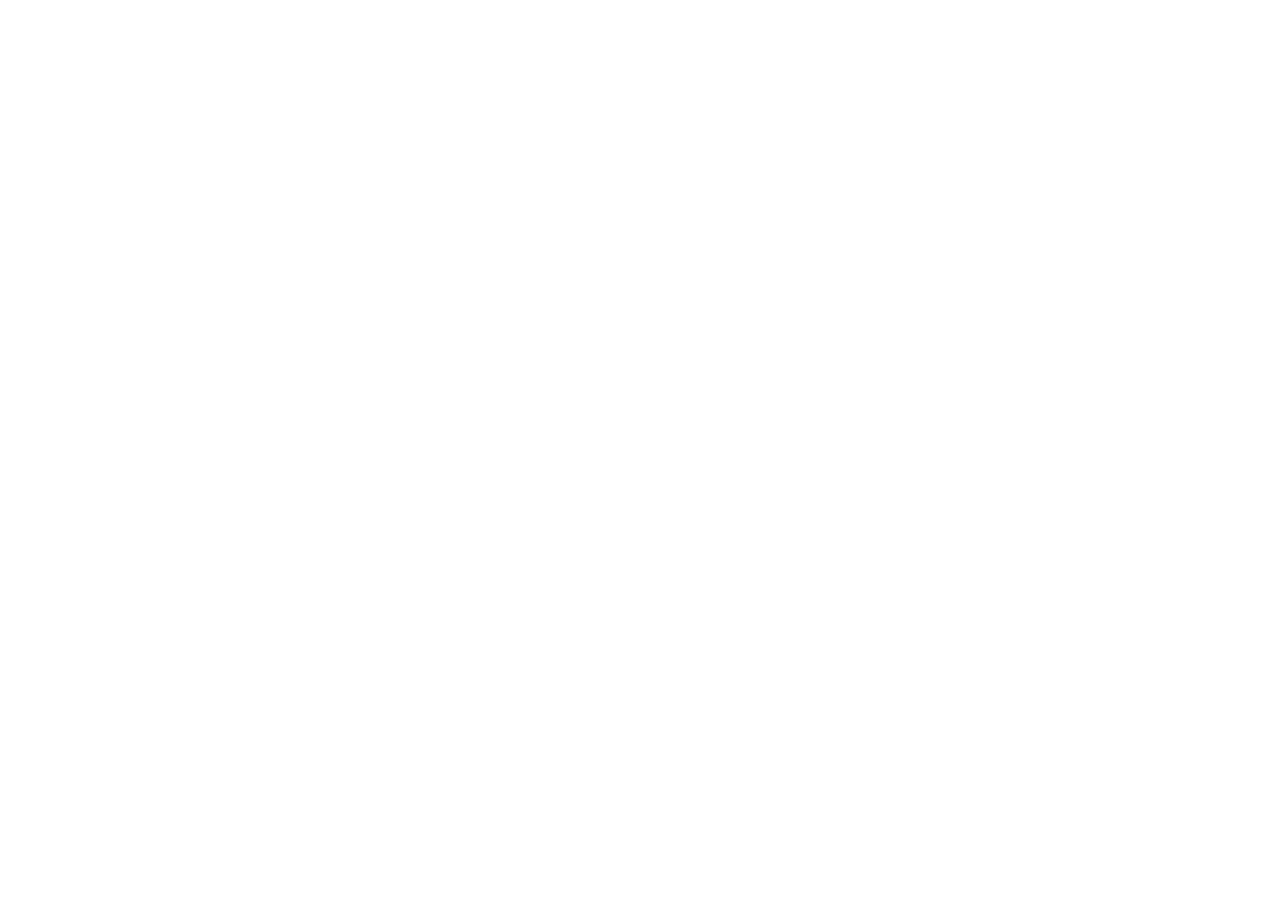
==== index.html @ 3dd58a43 "Adding Basic Game structure files" ====
<!DOCTYPE html>
<html>

	<head>
		<meta charset="utf-8" />
		<title> GhostBike </title>

		<script type="text/javascript" src="js/phaser.js"></script>
		<script type="text/javascript" src="js/Boot.js"></script>
		<script type="text/javascript" src="js/Preload.js"></script>
		<script type="text/javascript" src="js/MainMenu.js"></script>
		<script type="text/javascript" src="js/Game.js"></script>

		<style>
		  body {
		    padding: 0px;
		    margin: 0px;
		  }
		  </style>
	</head>

	<body>  
		<!-- include the main game file -->
		<script src="js/main.js"></script>
	</body>
</html>
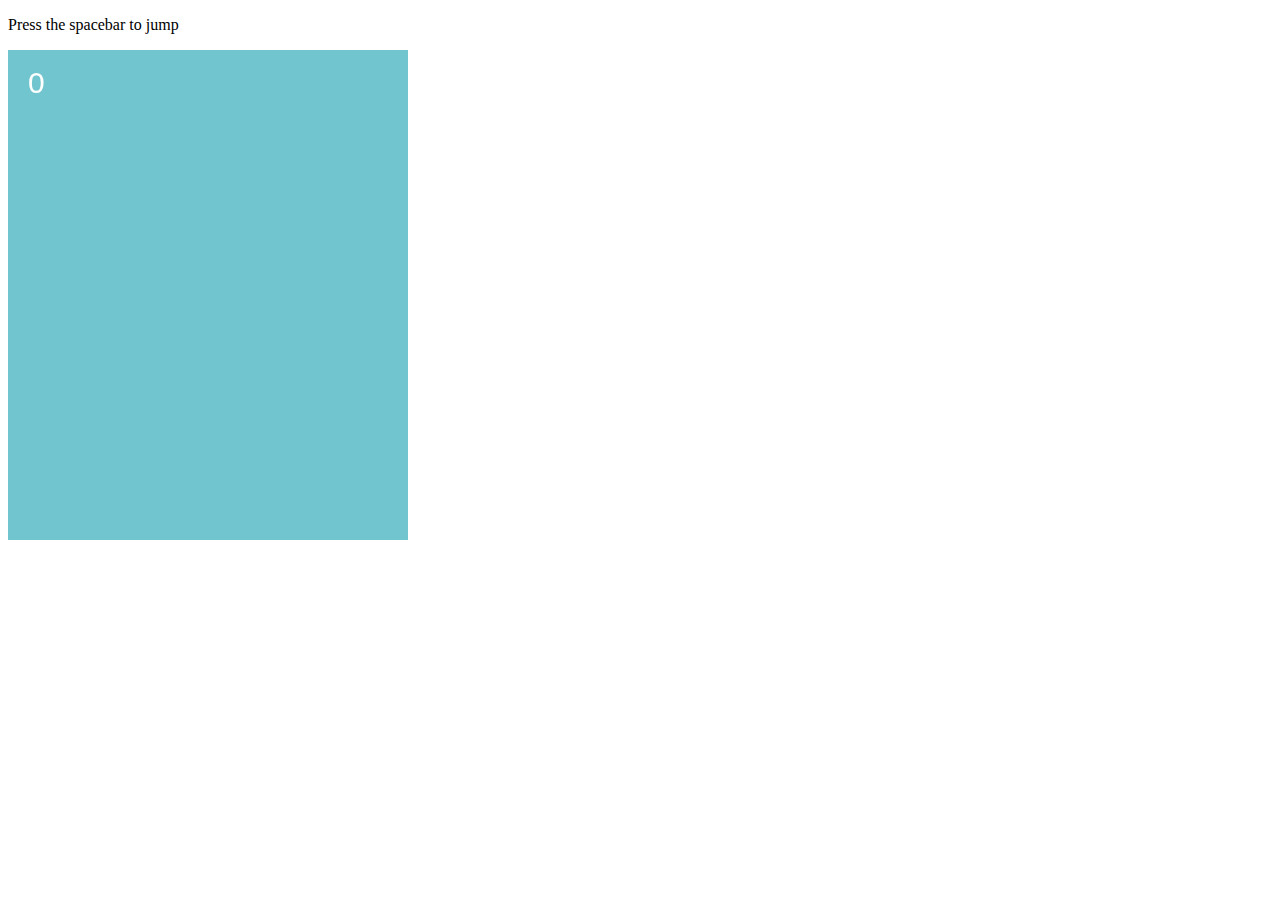
==== commit 6a7e749a: "Flappy Bird Added" ====
--- a/index.html
+++ b/index.html
@@ -1,26 +1,20 @@
 <!DOCTYPE html>
 <html>
+    
+<head>
+  <meta charset="utf-8" />
+  <title>Flappy Bird Clone</title>
 
-	<head>
-		<meta charset="utf-8" />
-		<title> GhostBike </title>
+  <script type="text/javascript" src="phaser.min.js"></script>
+  <script type="text/javascript" src="main.js"></script>
+</head>
 
-		<script type="text/javascript" src="js/phaser.js"></script>
-		<script type="text/javascript" src="js/Boot.js"></script>
-		<script type="text/javascript" src="js/Preload.js"></script>
-		<script type="text/javascript" src="js/MainMenu.js"></script>
-		<script type="text/javascript" src="js/Game.js"></script>
+<body>
 
-		<style>
-		  body {
-		    padding: 0px;
-		    margin: 0px;
-		  }
-		  </style>
-	</head>
+  <p>Press the spacebar to jump</p>
 
-	<body>  
-		<!-- include the main game file -->
-		<script src="js/main.js"></script>
-	</body>
+  <div id="gameDiv"> </div>
+
+</body>
+
 </html>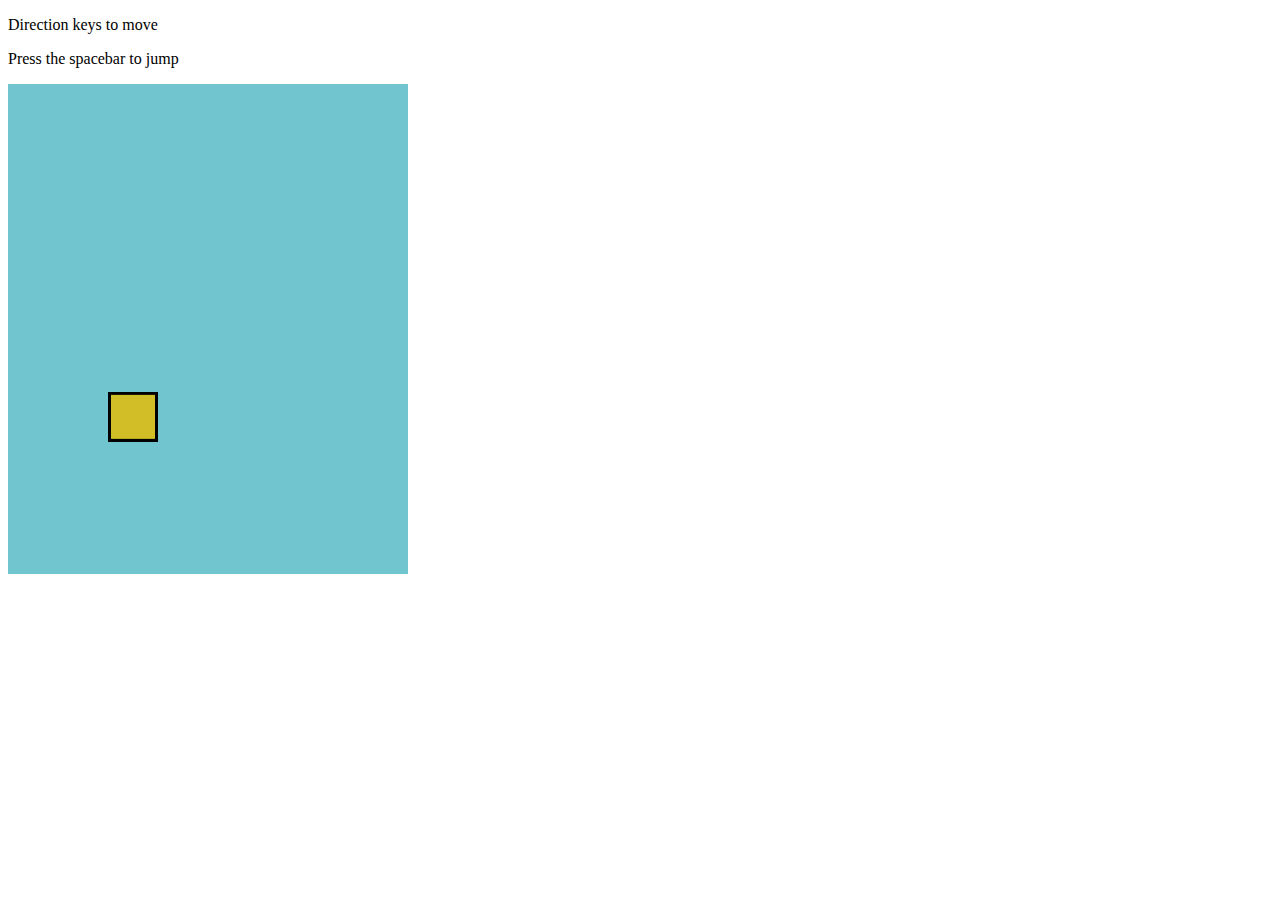
==== commit 86458a59: "Added Road to phaser" ====
--- a/index.html
+++ b/index.html
@@ -11,6 +11,7 @@
 
 <body>
 
+	<p> Direction keys to move</p>
   <p>Press the spacebar to jump</p>
 
   <div id="gameDiv"> </div>
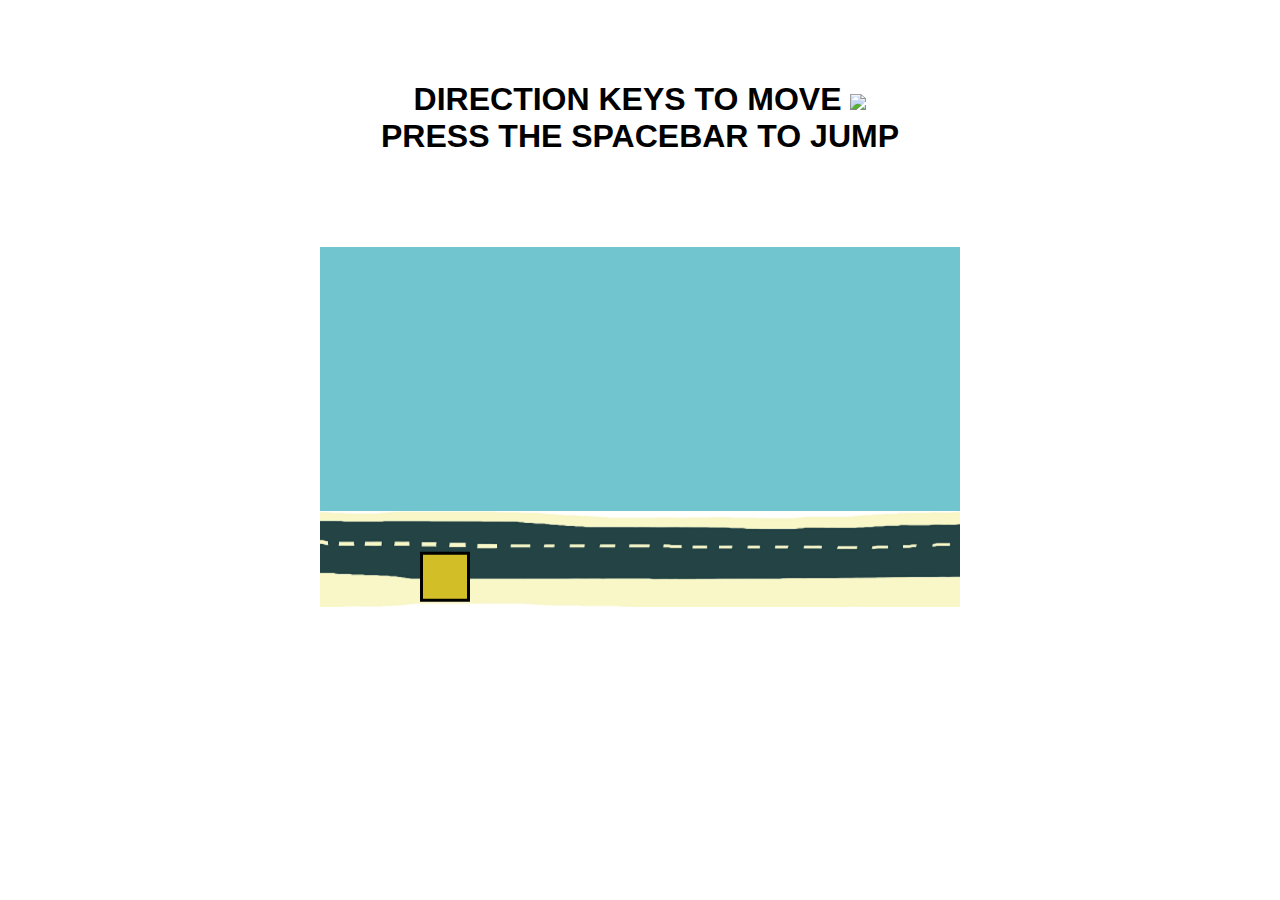
==== commit d475ab08: "Landing page instructions update" ====
--- a/index.html
+++ b/index.html
@@ -3,18 +3,21 @@
     
 <head>
   <meta charset="utf-8" />
-  <title>Flappy Bird Clone</title>
-
-  <script type="text/javascript" src="phaser.min.js"></script>
+  <title>Boss Biker</title>
+  <link href="style.css" type="text/css" rel="stylesheet">
+  <script type="text/javascript" src="phaser.min.js">
+  </script>
   <script type="text/javascript" src="main.js"></script>
 </head>
 
 <body>
-
-	<p> Direction keys to move</p>
-  <p>Press the spacebar to jump</p>
-
-  <div id="gameDiv"> </div>
+	<div class="container">
+		<h1>Direction keys to move <img src="http://goo.gl/XVvYhI"><br>
+	  	Press the spacebar to jump</h1>
+	</div>
+  	<div class="container">
+  		<div id="gameDiv"></div>
+  	</div>
 
 </body>
 
--- a/style.css
+++ b/style.css
@@ -0,0 +1,34 @@
+body{
+	width: 100%;
+	margin: 0;
+	text-align: center;
+}
+
+h1{
+	color: #000;
+	font-family: Helvetica, sans-serif;
+	font-style: normal;
+	text-decoration: none;
+	text-transform: uppercase;
+}
+
+#gameDiv{
+	position: center;
+
+}
+
+.container{
+	width: 50%;
+	display: block;
+	position: relative;
+	margin-left: auto;
+	margin-right: auto;
+	margin-top: 50px;
+	margin-bottom: 50px;
+	background-color: #fff;
+	padding-left: 80px;
+	padding-right: 80px;
+	padding-top: 10px;
+	padding-bottom: 10px;
+	background-attachment: fixed;
+}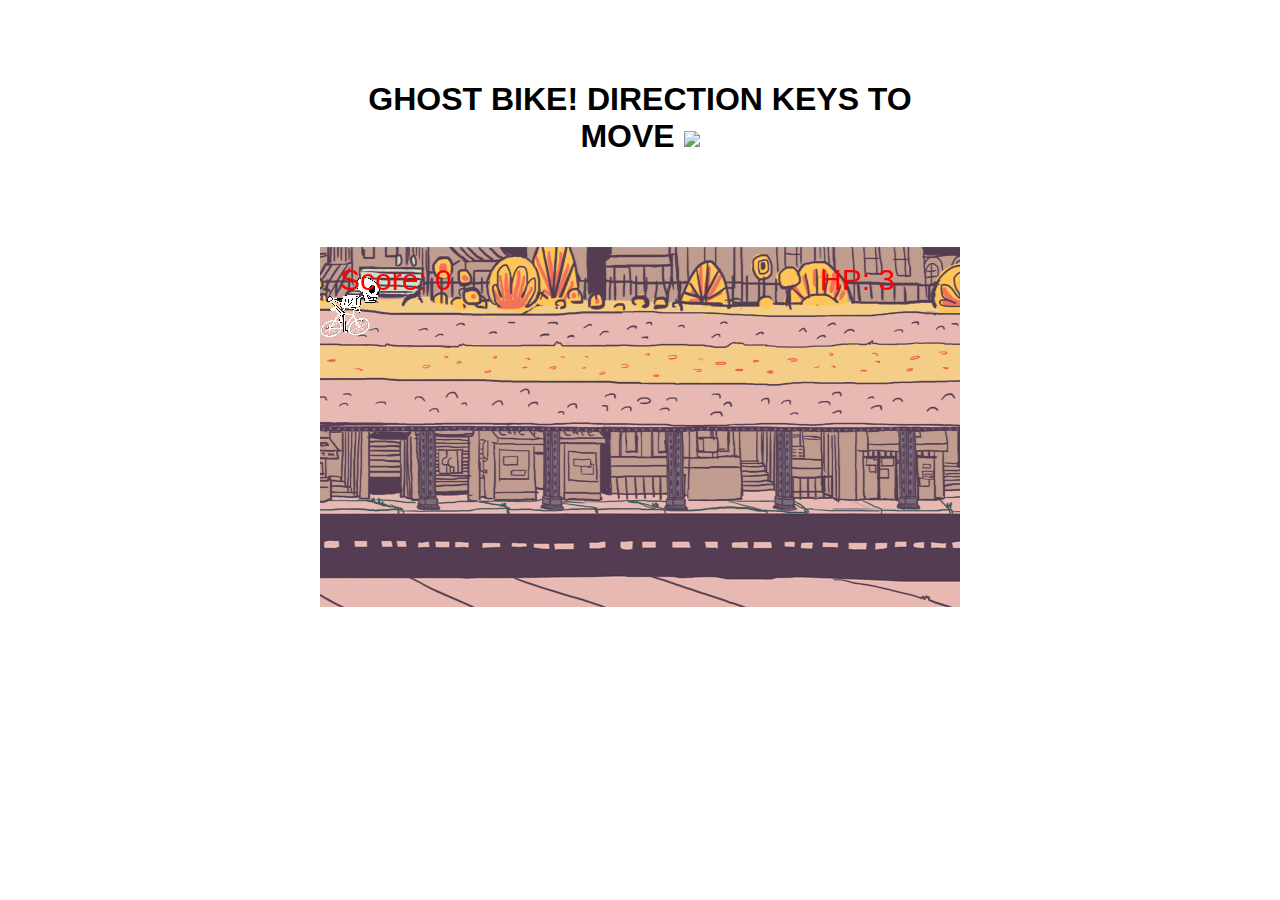
==== commit 71a30843: "Merge remote-tracking branch 'origin/master'" ====
--- a/index.html
+++ b/index.html
@@ -12,8 +12,9 @@
 
 <body>
 	<div class="container">
-		<h1>Direction keys to move <img src="http://goo.gl/XVvYhI"><br>
-	  	Press the spacebar to jump</h1>
+		<h1>Ghost Bike!
+      Direction keys to move <img src="http://goo.gl/XVvYhI"><br>
+	  </h1>
 	</div>
   	<div class="container">
   		<div id="gameDiv"></div>
